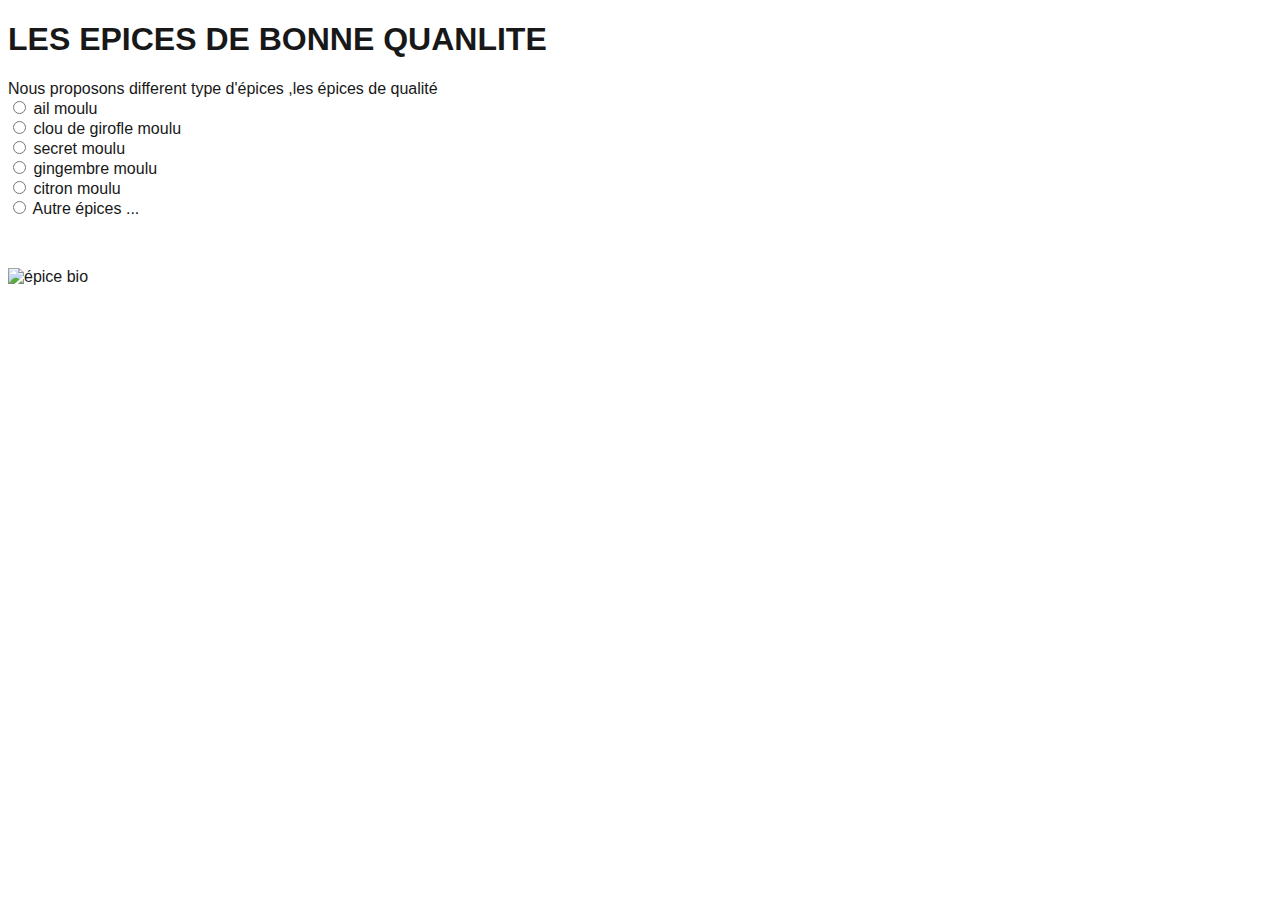
==== aceuil.html @ b69afa54 "Add files via upload" ====
<!DOCTYPE html>
<html>
<head>
<meta charset="utf-8" />
<link rel="stylesheet" href="page.css" />
<title>ABOUNA EPICES</title>
</head>
<body>
    <h1>
        LES EPICES DE BONNE QUANLITE
    </h1>
    <p>
        Nous proposons different type d'épices ,les épices de qualité <br>
        <input type="radio" name="souhait" value="ail" id="ail">
              <label for="ail"> ail moulu</label>
              
              <br>
              <input type="radio" name="souhait" value="clou de girofle" id="clou de girofle">
              <label for="clou de girofle"> clou de girofle moulu</label>
              <br>
              <input type="radio" name="souhait" value="secret" id="secret">
              <label for="secret">secret moulu</label>
              <br>
              <input type="radio" name="souhait" value="gingembre" id="gingembre">
              <label for="gingembre"> gingembre moulu</label>
              <br>
              <input type="radio" name="souhait" value="citron" id="citron">
              <label for="citron"> citron moulu</label>
              <br>
              <input type="radio" name="souhait" value="Autre épices" id="Autre épices">
              <label for="citron"> Autre épices ...</label>
             </p>
    </p><br>
    <p>
    <img src="images/image_epices_moulues.jpg" alt=" épice bio"title="epices" /></a>
</p>

</body>
---- page.css ----
/* Eléments principaux de la page */
body
{
background: url('images/fond_jaune.png');
font-family: 'Trebuchet MS', Arial, sans-serif;
}
/* Définition des polices personnalisées */
@font-face
{
font-family: 'BallparkWeiner';
src: url('polices/ballpark.eot');
src: url('polices/ballpark.eot?#iefix') format('embedded-opentype')
url('polices/ballpark.woff') format('woff'),
url('polices/ballpark.ttf') format('truetype'),
url('polices/ballpark.svg#BallparkWeiner') format('svg');
font-weight: normal;
font-style: normal;
}
@font-face
{
font-family: 'Dayrom';
src: url('polices/dayrom.eot');
src: url('polices/dayrom.eot?#iefix') format('embedded-opentype'),
url('polices/dayrom.woff') format('woff'),
url('polices/dayrom.ttf') format('truetype'),
url('polices/dayrom.svg#Dayrom') format('svg');
font-weight: normal;
font-style: normal;
}
body
{
background: url('images/fond_jaune.png');
font-family: 'Trebuchet MS', Arial, sans-serif;
color: #181818;
}
#bloc_page
{
width: 900px;
margin: auto;
}
section h1, footer h1, nav a
{
font-family: Dayrom, serif;
font-weight: normal;
text-transform: uppercase;
}
/* Header */
header
{
background:  url('images/separateur.pjg') repeat-x bottom;
}
#titre_principal
{
display: inline-block;
}
header h1
{
font-family:'lobster',cursive;
font-size: 2.5em;
font-weight: normal;
}
#logo, header h1
{
display: inline-block;
margin-bottom: 0px;
}
header h2
{
font-family: Dayrom, serif;
font-size: 1.1em;
margin-top: 0px;
font-weight: normal;
}
/* Navigation */
nav
{

display: inline-block;
width: 740px;
text-align: right;
}
nav ul
{
list-style-type: none;
}
nav li
{
display: inline-block;
margin-right: 15px;
}
nav a
{
font-size: 1.3em;
color: #181818;
padding-bottom: 3px;
text-decoration: none;
}
nav a:hover
{
color: #760001;
border-bottom: 3px solid #760001;
}
/* Bannière */
#banniere_image
{
margin-top: 15px;
height: 200px;
border-radius: 5px;
background: url('images/image_epices_moulues.jpg') no-repeat;
position: relative;
box-shadow: 0px 4px 4px #1c1a19;
margin-bottom: 25px;

}
#banniere_description
{
position: absolute;
bottom: 0;
border-radius: 0px 0px 5px 5px;
width:99.5%;
height: 33px;
padding-top: 15px;
padding-left: 4px;
background-color: rgb(24,24,24); /* Pour les anciens navigateurs
*/
background-color: rgba(24,24,24,0.8);
color: white;
font-size: 0.8em;
}
.bouton_rouge
{
display: inline-block;
height: 25px;
position: absolute;
right: 5px;
bottom: 5px;
background: url('images/fond_degraderouge.png') repeat-x;
border: 1px solid #760001;
border-radius: 5px;
font-size: 1.2em;
text-align: center;
padding: 3px 8px 0px 8px;
color: white;
text-decoration: none;
}
.bouton_rouge img
{
border: 0;
}
article, aside
{
display: inline-block;
vertical-align: top;
text-align: justify;
}
ul {
    display: inline;
}
section{
    margin: right 170px;
   
}
article
{
width: 625px;
margin-right: 15px;
}
.ico_categorie
{
vertical-align: middle;
margin-right: 8px;
}
article p
{
font-size: 0.8em;
}
aside
{
position: relative;
width: 235px;
background-color: #706b64;
box-shadow: 0px 2px 5px #1c1a19;
border-radius: 5px;
padding: 10px;
color: white;
font-size: 0.9em;
}
#fleche_bulle
{
position: absolute;
top: 100px;
left: -12px;
}
#photo_épices
{
text-align: center;
}
#photo_ épices img
{
border: 1px solid #181818;
}
aside img
{
margin-right: 5px;
}
footer
{
background: url('images/it.jpg') no-repeat top center,
url('images/separateur.pjg') repeat-x top, url('images/ombre.pjg')
repeat-x top;
padding-top: 25px;
}
footer p, footer ul
{
font-size: 0.8em;
}
footer h1
{
font-size: 1.1em;
}
#tweet, #mes_photos, #mes_amis
{
display: inline-block;
vertical-align: top;
}
#tweet
{
width: 25%;
}
#mes_photos
{
width: 35%;
}
#mes_articles
{
width: 31%;
}
#mes_photos img
{
border: 1px solid #181818;
margin-right: 2px;
}
#mes_article ul
{
display: inline-block;
vertical-align: top;
margin-top: 0;
width: 48%;
list-style-image: url('images/ico_liensexterne.png');
padding-left: 2px;
}
#mes_articles a
{
text-decoration: none;
color: #760001;
}
img{
    max-width: 100px;
    max-height: 100px;
}
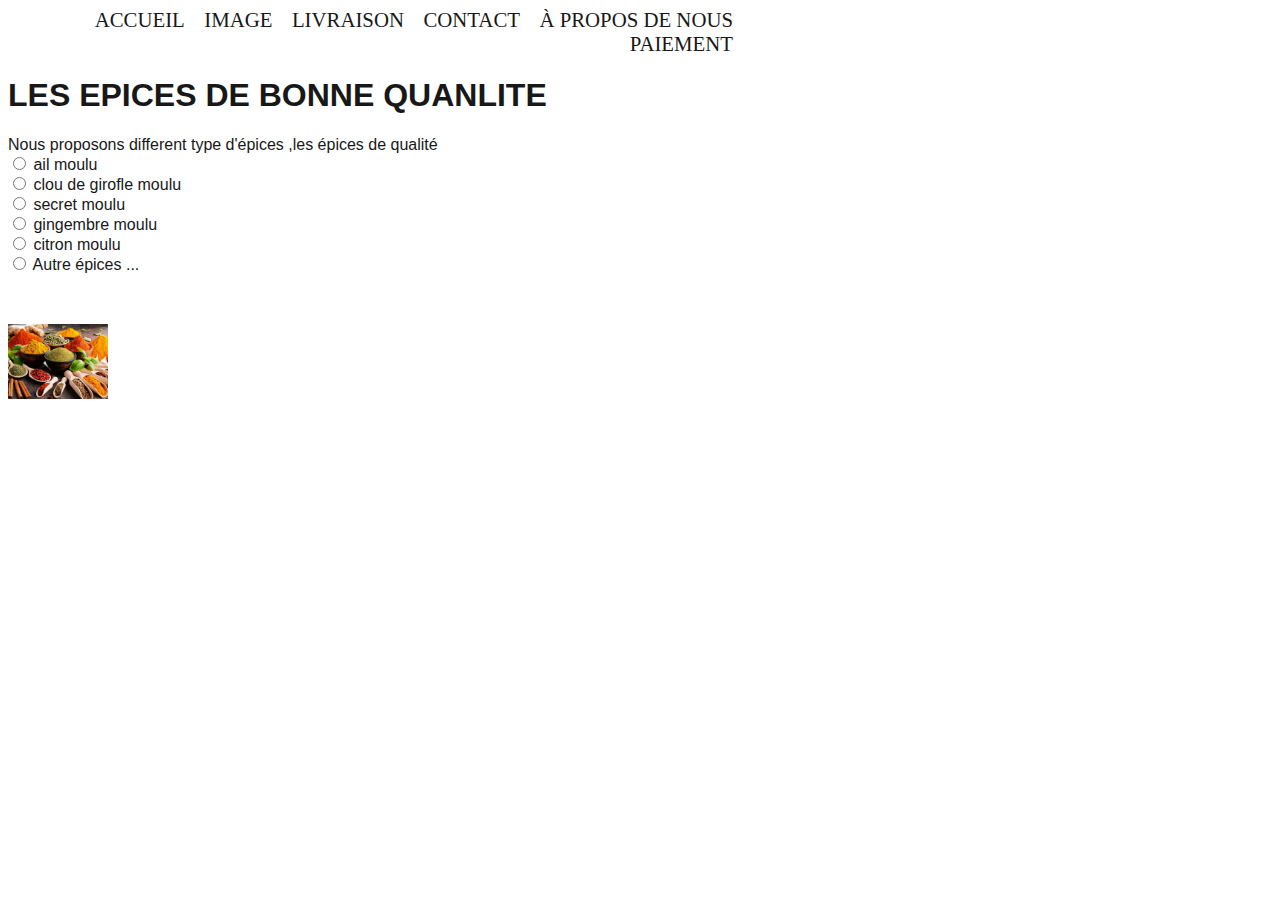
==== commit 420fe180: "Update aceuil.html" ====
--- a/aceuil.html
+++ b/aceuil.html
@@ -6,6 +6,16 @@
 <title>ABOUNA EPICES</title>
 </head>
 <body>
+    <nav>
+<ul>
+<li><a href="aceuil.html">Accueil</a></li>
+<li><a href="image.html">image</a></li>
+<li><a href="Livraison.html">livraison</a></li>
+<li><a href="contact.html">Contact</a></li>
+<li><a href="à _propos _de _nous.html">à propos de nous</a></li>
+<li><a href="paiement.html">paiement</a></li>
+</ul>
+</nav>
     <h1>
         LES EPICES DE BONNE QUANLITE
     </h1>
@@ -35,4 +45,4 @@
     <img src="images/image_epices_moulues.jpg" alt=" épice bio"title="epices" /></a>
 </p>
 
-</body>+</body>
--- a/page.css
+++ b/page.css
@@ -258,4 +258,20 @@
 img{
     max-width: 100px;
     max-height: 100px;
-}+}
+.first{
+    background-image: url(images/piramide.jpg);
+    background-repeat: no-repeat;
+    background-attachment: fixed;
+    background-size: 100%;
+}
+.deux{
+text-align: center;
+font-family:'lobster',cursive ;
+color: blue;
+font-size: 3em;
+}
+.ere{
+    font-family:'lobster',cursive ;
+    font-size: 3em;
+}
